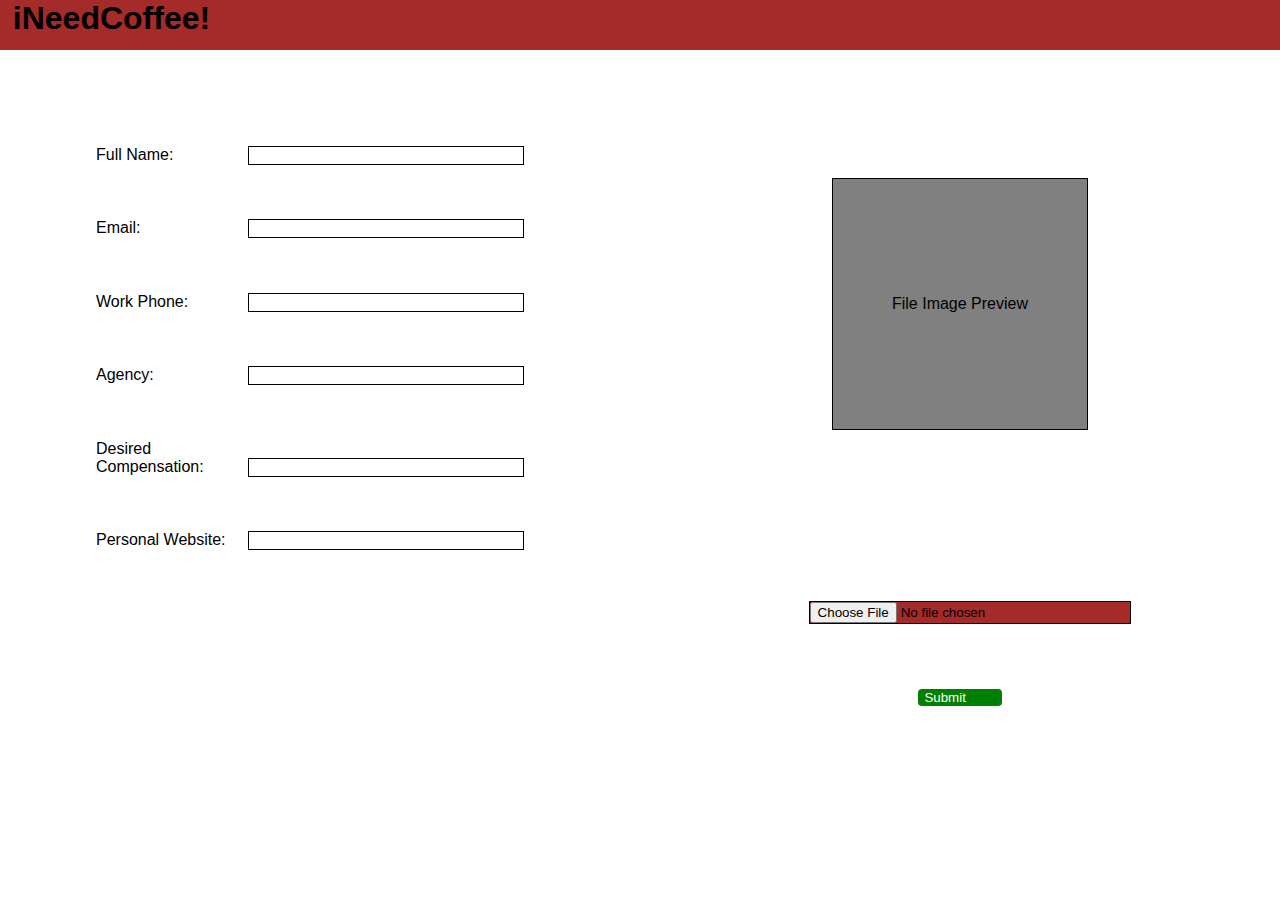
==== agentReg.html @ 406923ac "Changed header to class" ====
<!DOCTYPE html>
	<html>
		<head>
			<meta charset="UTF-8">
			<title>Agent Registration</title>
			<link type="text/css" rel="stylesheet" href="stylesheet.css"/>
		</head>
		<body>
			<div class = "header" >
				<h1 style = "margin-top:0;">iNeedCoffee!</h1>
			</div>
      		<div id = "outer" style = "width:100%; height: 94%; margin:0;">
				<div id = "agentInfo">
          			<div id="contactContent">
            			<form>
              				<label>Full Name:</label><input type="text" name="fullName" />
              				<br>
              				<label>Email:</label><input type="text" name="email" />
			              	<br>
			              	<label>Work Phone:</label><input type="text" name="phone" />
			              	<br>
			              	<label>Agency:</label><input type="text" name="agency" />
			              	<br>
			              	<label>Desired Compensation:</label><input type="text" name="salary" />
			              	<br>
			              	<label>Personal Website:</label><input type="text" name="web" />
            			</form>
          			</div>
			  	</div>
			  	<div id = "photoID">
          			<div id = "photoContent">
          				<div id = "preview">
            				File Image Preview
          				</div>
          			</div>
          			<div>
           				<form action="ownerList.html">
              				<input class = "upload" type="file" name="pic" accept="image/*" style = "background-color: brown; width: 40%;">
             				<br>
             				<input class = "upload" type="submit" style = "margin: 0 auto;">
            			</form>
          			</div>
			  </div>
      		</div>
		</body>
	</html>
---- stylesheet.css ----
html, body {
  margin: 0;
  padding: 0;
  height:100%;
  font-family: "Lucida Sans Unicode", "Lucida Grande", sans-serif;
}

.header{
	width: 100%;
  height:50px;
	background-color: brown;
	padding-left: 1%;

}

.ownerButton {
  align-items: center;
  display: flex;
  justify-content: center;
  padding: 15px 32px;
}

.agentButton {
  align-items: center;
  display: flex;
  justify-content: center;
}

.button {
    background-color: #e7e7e7; /* Gray */
    border: none;
    color: black;
    padding: 15px 32px;
    text-align: center;
    text-decoration: none;
    display: inline-block;
    font-size: 16px;
}

#agentInfo{
	float:left;
  width:50%;
  overflow:hidden;
  background-color: white;
  height:100%;
}

#photoID{
  width:50%;
  background-color: white;
  overflow:hidden;
  height:100%;
  text-align:center;
}

@media (max-width:768px){
	#agentInfo{
		width:100%;
	}
	#photoID{
		width:100%;
		margin-top: 0;
	}

}

#contactContent {
  margin-top: 15%;
  margin-left: 15%;
}
#photoContent{
  margin-top:10%;
  height: 50%;
}

#preview{
  border: 1px solid black;
  vertical-align: center;
  background-color: gray;
  margin: 20% 30% 0% 30%;
  height: 250px;
  line-height: 250px;
}

#ownerInfo{
  width:50%;
  float:left;
  overflow:hidden;
  background-color: white;
  height:100%;
}

#ownerContent{
  margin-top: 15%;
  margin-left: 15%;
}

#ownerPreferences{
  width:50%;
  float:left;
  height:100%;
}

.vertical-menu {
    width: 80%;
    margin-left: 10%;
    margin-top:15%;
}

.vertical-menu p {
    background-color: #eee;
    color: black;
    display: block;
    padding: 12px;
    text-decoration: none;
}

.vertical-menu p:hover {
    background-color: #ccc;
}

.vertical-menu p.active {
    background-color: brown;
    color: white;
}

#contactPhoto{
  float:left;
  width:100%;
  background-color: white;
  overflow:hidden;
  height:100%;
  text-align:center;
}

#ownerPhoto{
  margin-top:0%;
  margin-bottom:0%;
  height: 35%;
}

#photoPreview{
  background-color: gray;
  margin: 0% 0% 10% 35%;
  height: 220px;
  width:220px;
  line-height: 220px;
}

#chatMsg{
	width: 60%;
	float:left;
	overflow:hidden;
	height:70%;
	background-color: white;
}

#sendText{
	float:left;
	clear:left;
	width:60%;
	height:30%;
	background-color: white;
}

#progress{
	width: 40%;
	overflow:hidden;
	height:100%;
	background-color: white;
}

.complete{
  color: green;
}

.inProgress{
  color: red;
}

input {
  border: none;
  background-color: white;
  margin-left: 3%;
  margin-bottom: 10%;
  padding-right: 10%;
  border: 1px solid black;
  width: 40%;
}

.upload{
	width: 10%;
}


label{
    display:inline-block;
    width:25%;
}

.container {
    border: 2px solid #dedede;
    background-color: #f1f1f1;
    border-radius: 10px;
    padding: 10px;
    margin: 2% 2% 2% 2%;
}

.darker {
    border-color: #ccc;
    background-color: #fdd;
}


.container::after {
    content: "";
    clear: both;
    display: table;

}

/* Style images */
.container img {
    float: left;
    max-width: 60px;
    width: 100%;
    margin-right: 20px;
    border-radius: 40%;
}

/* Style the right image */
.container img.right {
    float: right;
    margin-left: 20px;
    margin-right:0;
}

/* Style time text */
.time-right {
    float: right;
    color: #aaa;
}

/* Style time text */
.time-left {
    float: left;
    color: #aaa;
}

input[type=submit] {
    background-color: green;
    color: white;
    width:13%;
    /*padding: 8px 15px;*/
    border: none;
    border-radius: 4px;
    cursor: pointer;
    text-align:center;
}

#msg{
	border:2px solid #dedede;
	border-radius: 10px;
    padding: 10px;
    margin: 2% 2% 2% 2%;
    width: 95%;
    border-radius: 4px;
    box-sizing: border-box;

}

.progressBar {
  list-style: none;
  font-size: 20pt;
}
.progressBar li {
  border-left: 0.3em solid green;
  padding: 0 0 2.0em 1em;
  position: relative;
}
.progressBar li::before {
  content: '\25B6'	;
  color: dimgray;
  font-size: 1.0em;
  position: absolute;
  left: -.1em;
}
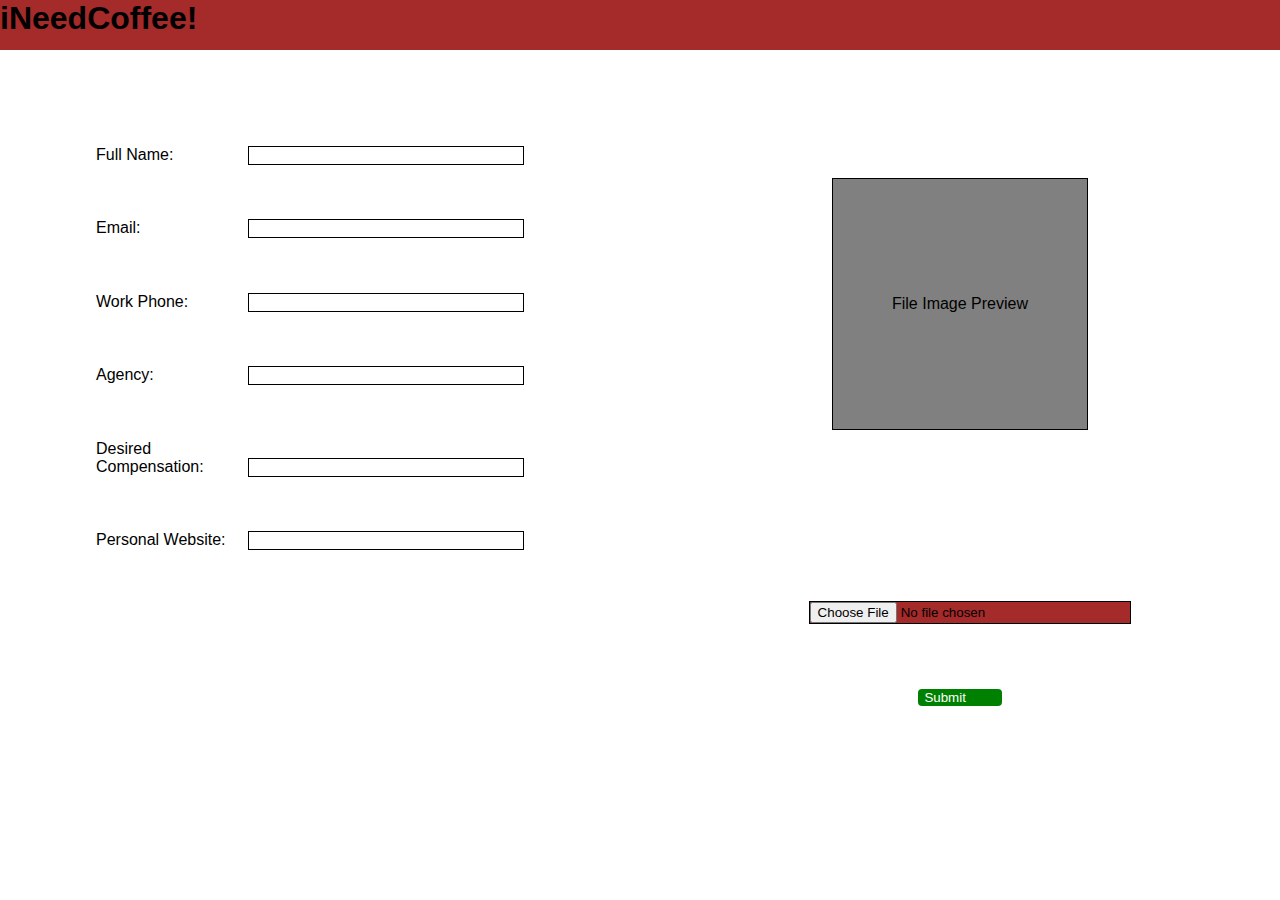
==== commit 11a2b409: "Updated IDs to classes" ====
--- a/agentReg.html
+++ b/agentReg.html
@@ -9,9 +9,9 @@
 			<div class = "header" >
 				<h1 style = "margin-top:0;">iNeedCoffee!</h1>
 			</div>
-      		<div id = "outer" style = "width:100%; height: 94%; margin:0;">
-				<div id = "agentInfo">
-          			<div id="contactContent">
+      		<div class = "outer" style = "width:100%; height: 94%; margin:0;">
+				<div class = "agentInfo">
+          			<div class="contactContent">
             			<form>
               				<label>Full Name:</label><input type="text" name="fullName" />
               				<br>
@@ -27,9 +27,9 @@
             			</form>
           			</div>
 			  	</div>
-			  	<div id = "photoID">
-          			<div id = "photoContent">
-          				<div id = "preview">
+			  	<div class = "photoID">
+          			<div class = "photoContent">
+          				<div class = "preview">
             				File Image Preview
           				</div>
           			</div>
--- a/stylesheet.css
+++ b/stylesheet.css
@@ -9,19 +9,15 @@
 	width: 100%;
   height:50px;
 	background-color: brown;
-	padding-left: 1%;
-
 }
 
 .ownerButton {
-  align-items: center;
-  display: flex;
+   display: flex;
   justify-content: center;
-  padding: 15px 32px;
+  padding: 15px 32px
 }
 
 .agentButton {
-  align-items: center;
   display: flex;
   justify-content: center;
 }
@@ -37,7 +33,7 @@
     font-size: 16px;
 }
 
-#agentInfo{
+.agentInfo{
 	float:left;
   width:50%;
   overflow:hidden;
@@ -45,7 +41,7 @@
   height:100%;
 }
 
-#photoID{
+.photoID{
   width:50%;
   background-color: white;
   overflow:hidden;
@@ -54,26 +50,26 @@
 }
 
 @media (max-width:768px){
-	#agentInfo{
+	.agentInfo{
 		width:100%;
 	}
-	#photoID{
+	.photoID{
 		width:100%;
 		margin-top: 0;
 	}
 
 }
 
-#contactContent {
+.contactContent {
   margin-top: 15%;
   margin-left: 15%;
 }
-#photoContent{
+.photoContent{
   margin-top:10%;
   height: 50%;
 }
 
-#preview{
+.preview{
   border: 1px solid black;
   vertical-align: center;
   background-color: gray;
@@ -82,7 +78,7 @@
   line-height: 250px;
 }
 
-#ownerInfo{
+.ownerInfo{
   width:50%;
   float:left;
   overflow:hidden;
@@ -90,12 +86,12 @@
   height:100%;
 }
 
-#ownerContent{
+.ownerContent{
   margin-top: 15%;
   margin-left: 15%;
 }
 
-#ownerPreferences{
+.ownerPreferences{
   width:50%;
   float:left;
   height:100%;
@@ -124,7 +120,7 @@
     color: white;
 }
 
-#contactPhoto{
+.contactPhoto{
   float:left;
   width:100%;
   background-color: white;
@@ -133,13 +129,13 @@
   text-align:center;
 }
 
-#ownerPhoto{
+.ownerPhoto{
   margin-top:0%;
   margin-bottom:0%;
   height: 35%;
 }
 
-#photoPreview{
+.photoPreview{
   background-color: gray;
   margin: 0% 0% 10% 35%;
   height: 220px;
@@ -147,7 +143,7 @@
   line-height: 220px;
 }
 
-#chatMsg{
+.chatMsg{
 	width: 60%;
 	float:left;
 	overflow:hidden;
@@ -155,7 +151,7 @@
 	background-color: white;
 }
 
-#sendText{
+.sendText{
 	float:left;
 	clear:left;
 	width:60%;
@@ -163,7 +159,7 @@
 	background-color: white;
 }
 
-#progress{
+.progress{
 	width: 40%;
 	overflow:hidden;
 	height:100%;
@@ -258,7 +254,7 @@
     text-align:center;
 }
 
-#msg{
+.msg{
 	border:2px solid #dedede;
 	border-radius: 10px;
     padding: 10px;
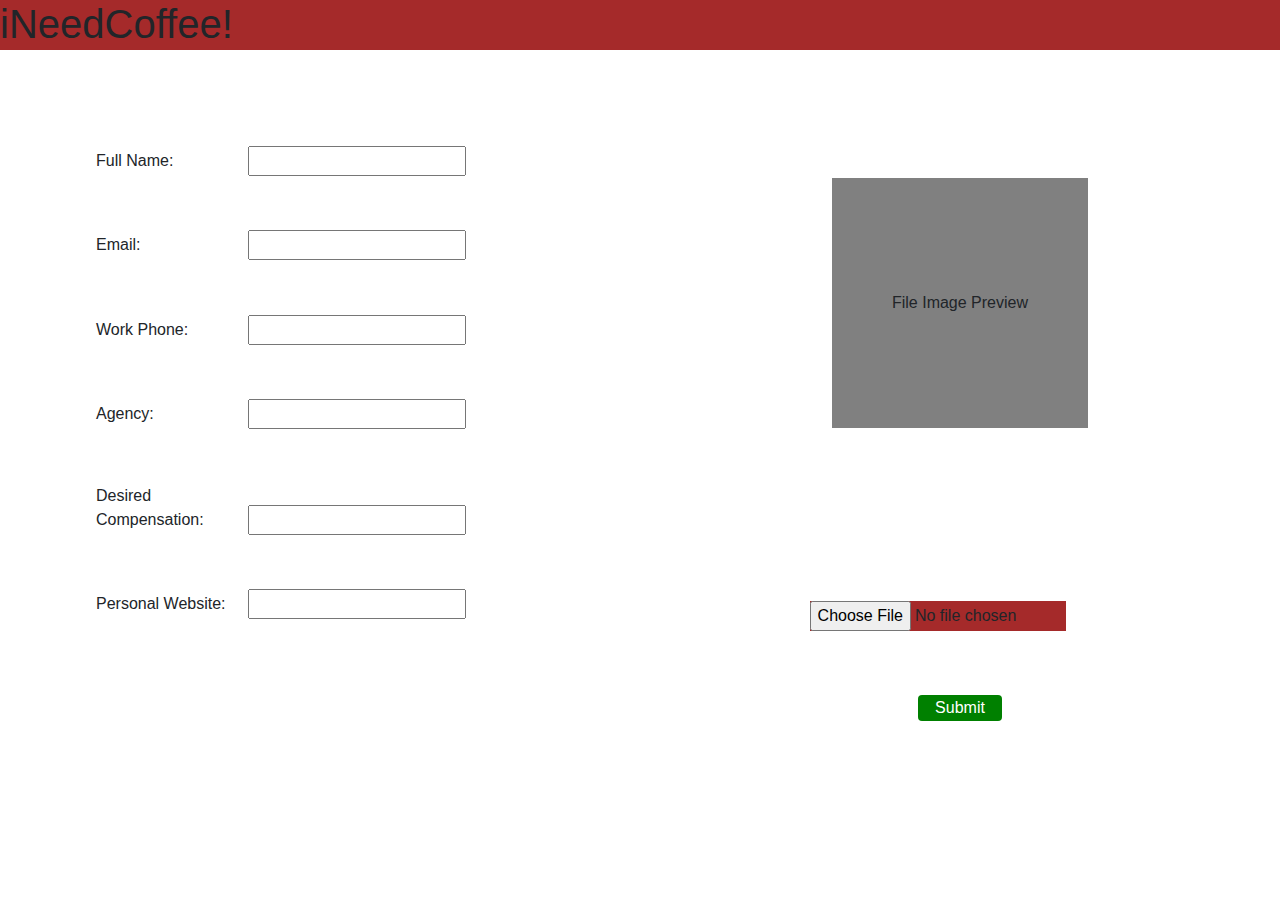
==== commit de8db798: "Added bootstrap" ====
--- a/agentReg.html
+++ b/agentReg.html
@@ -3,6 +3,7 @@
 		<head>
 			<meta charset="UTF-8">
 			<title>Agent Registration</title>
+			<link rel="stylesheet" href="https://maxcdn.bootstrapcdn.com/bootstrap/4.0.0/css/bootstrap.min.css" integrity="sha384-Gn5384xqQ1aoWXA+058RXPxPg6fy4IWvTNh0E263XmFcJlSAwiGgFAW/dAiS6JXm" crossorigin="anonymous">
 			<link type="text/css" rel="stylesheet" href="stylesheet.css"/>
 		</head>
 		<body>
--- a/stylesheet.css
+++ b/stylesheet.css
@@ -7,19 +7,21 @@
 
 .header{
 	width: 100%;
-  height:50px;
+  	height:50px;
 	background-color: brown;
+
 }
 
 .ownerButton {
-   display: flex;
-  justify-content: center;
+  margin-left: 40%;
+  margin-right: 40%;
+    padding: 15px 32px
+}
+
+.agentButton {
+  margin-left: 40%;
+  margin-right: 40%;
   padding: 15px 32px
-}
-
-.agentButton {
-  display: flex;
-  justify-content: center;
 }
 
 .button {
@@ -34,7 +36,7 @@
 }
 
 .agentInfo{
-	float:left;
+  float:left;
   width:50%;
   overflow:hidden;
   background-color: white;
@@ -49,35 +51,21 @@
   text-align:center;
 }
 
-@media (max-width:768px){
-	.agentInfo{
-		width:100%;
-	}
-	.photoID{
-		width:100%;
-		margin-top: 0;
-	}
-
-}
-
-.contactContent {
-  margin-top: 15%;
-  margin-left: 15%;
-}
-.photoContent{
-  margin-top:10%;
-  height: 50%;
-}
-
-.preview{
-  border: 1px solid black;
-  vertical-align: center;
-  background-color: gray;
-  margin: 20% 30% 0% 30%;
-  height: 250px;
-  line-height: 250px;
-}
-
+.outerLeft{
+	width:60%;
+	float:left;
+	background-color:white;
+	overflow:hidden;
+}
+
+.outerRight{
+	overflow:hidden;
+	width:40%;
+	float:left;
+	background-color:white;
+	margin: 0 auto;
+	
+}
 .ownerInfo{
   width:50%;
   float:left;
@@ -86,16 +74,66 @@
   height:100%;
 }
 
+
+.ownerPreferences{
+  width:50%;
+   height:100%;
+   overflow:hidden;
+
+}
 .ownerContent{
   margin-top: 15%;
   margin-left: 15%;
 }
-
-.ownerPreferences{
-  width:50%;
-  float:left;
-  height:100%;
-}
+@media (max-width:768px){
+	.agentInfo{
+		width:100%;
+	}
+	.photoID{
+		width:100%;
+		margin-top: 0;
+	}
+
+	.outerLeft{
+		width:100%;
+	}
+	.outerRight{
+		width:100%;
+	}
+
+	.ownerInfo{
+		width:100%;
+		clear:right;
+		float:left;
+		
+	}
+	.ownerPreferences{
+		width:100%;
+		float:none;
+	}
+
+}
+
+.contactContent {
+  margin-top: 15%;
+  margin-left: 15%;
+}
+.photoContent{
+  margin-top:10%;
+  height: 50%;
+}
+
+.preview{
+  vertical-align: center;
+  background-color: gray;
+  margin-top: 20%;
+  margin-right: 30%;
+  margin-left: 30%;
+  height: 250px;
+  line-height: 250px;
+}
+
+
 
 .vertical-menu {
     width: 80%;
@@ -115,7 +153,7 @@
     background-color: #ccc;
 }
 
-.vertical-menu p.active {
+.vertical-menu .active {
     background-color: brown;
     color: white;
 }
@@ -130,41 +168,56 @@
 }
 
 .ownerPhoto{
-  margin-top:0%;
-  margin-bottom:0%;
+  margin-top:0;
+  margin-bottom:0;
   height: 35%;
 }
 
 .photoPreview{
   background-color: gray;
-  margin: 0% 0% 10% 35%;
+  margin-bottom: 10%;
+  margin-left: 35%;
   height: 220px;
   width:220px;
   line-height: 220px;
 }
 
+
 .chatMsg{
-	width: 60%;
-	float:left;
-	overflow:hidden;
-	height:70%;
-	background-color: white;
-}
+	overflow-x:hidden;
+	height:75%;
+}
+
 
 .sendText{
-	float:left;
-	clear:left;
-	width:60%;
-	height:30%;
-	background-color: white;
+	margin: 0 auto;
+	width:90%;
+	height:25%;
 }
 
 .progress{
-	width: 40%;
-	overflow:hidden;
-	height:100%;
-	background-color: white;
-}
+	width: 100%;
+}
+
+
+.progressBar {
+  list-style: none;
+  font-size: 20pt;
+}
+.progressBar li {
+  border-left: 0.3em solid green;
+  padding: 0 0 2.0em 1em;
+  position: relative;
+}
+.progressBar li::before {
+  content: '\25B6'	;
+  color: dimgray;
+  font-size: 1.0em;
+  position: absolute;
+  left: -.1em;
+}
+
+
 
 .complete{
   color: green;
@@ -175,12 +228,9 @@
 }
 
 input {
-  border: none;
-  background-color: white;
   margin-left: 3%;
   margin-bottom: 10%;
-  padding-right: 10%;
-  border: 1px solid black;
+  margin-right: 10%;
   width: 40%;
 }
 
@@ -199,7 +249,7 @@
     background-color: #f1f1f1;
     border-radius: 10px;
     padding: 10px;
-    margin: 2% 2% 2% 2%;
+    margin: 3% 5% 3% 5%;
 }
 
 .darker {
@@ -220,14 +270,14 @@
     float: left;
     max-width: 60px;
     width: 100%;
-    margin-right: 20px;
+    margin-right: 2%;
     border-radius: 40%;
 }
 
 /* Style the right image */
-.container img.right {
+.container .right {
     float: right;
-    margin-left: 20px;
+    margin-left: 10px;
     margin-right:0;
 }
 
@@ -260,24 +310,7 @@
     padding: 10px;
     margin: 2% 2% 2% 2%;
     width: 95%;
-    border-radius: 4px;
+
     box-sizing: border-box;
 
 }
-
-.progressBar {
-  list-style: none;
-  font-size: 20pt;
-}
-.progressBar li {
-  border-left: 0.3em solid green;
-  padding: 0 0 2.0em 1em;
-  position: relative;
-}
-.progressBar li::before {
-  content: '\25B6'	;
-  color: dimgray;
-  font-size: 1.0em;
-  position: absolute;
-  left: -.1em;
-}
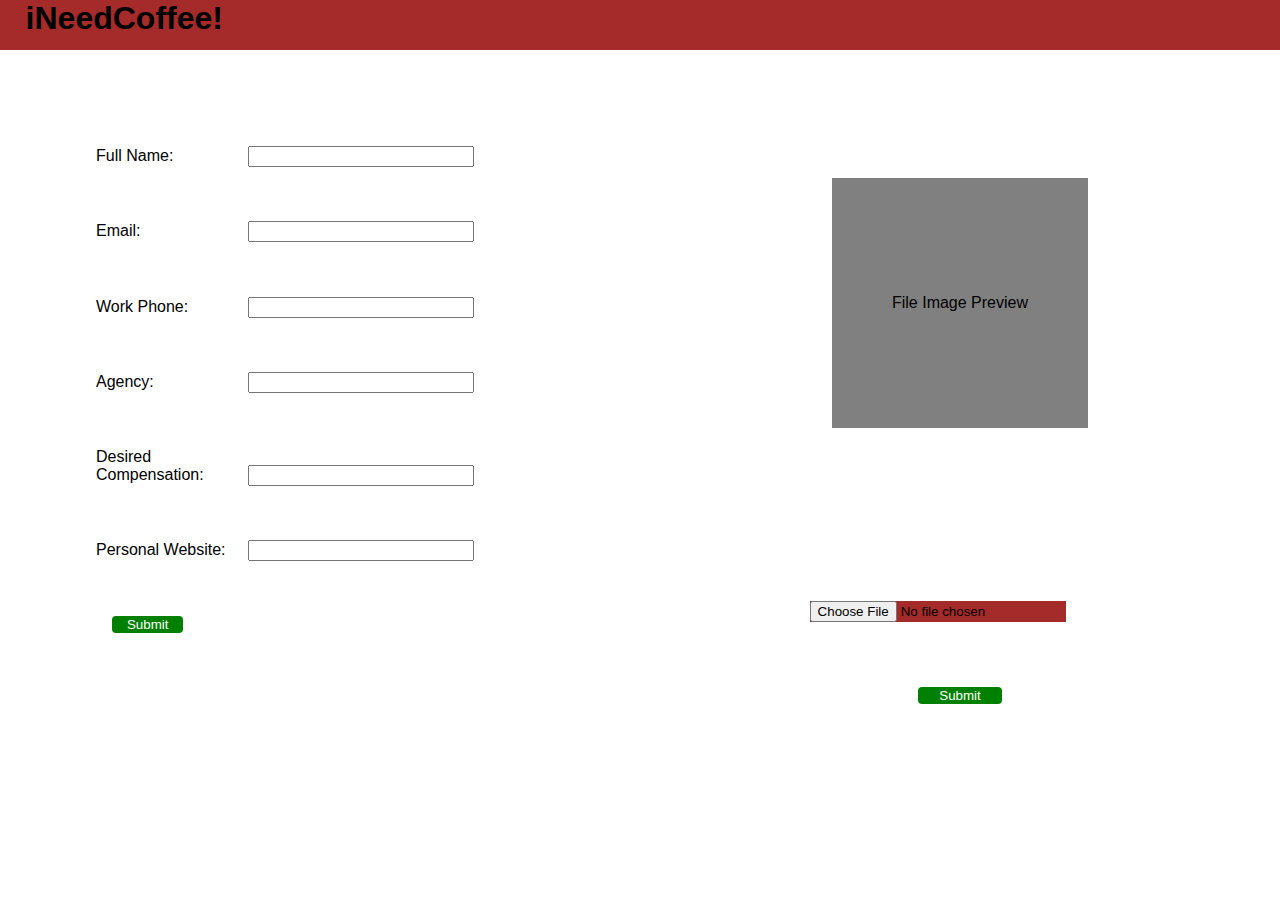
==== commit 4fe87ad4: "Added form data to local storage" ====
--- a/agentReg.html
+++ b/agentReg.html
@@ -3,7 +3,6 @@
 		<head>
 			<meta charset="UTF-8">
 			<title>Agent Registration</title>
-			<link rel="stylesheet" href="https://maxcdn.bootstrapcdn.com/bootstrap/4.0.0/css/bootstrap.min.css" integrity="sha384-Gn5384xqQ1aoWXA+058RXPxPg6fy4IWvTNh0E263XmFcJlSAwiGgFAW/dAiS6JXm" crossorigin="anonymous">
 			<link type="text/css" rel="stylesheet" href="stylesheet.css"/>
 		</head>
 		<body>
@@ -13,19 +12,37 @@
       		<div class = "outer" style = "width:100%; height: 94%; margin:0;">
 				<div class = "agentInfo">
           			<div class="contactContent">
-            			<form>
-              				<label>Full Name:</label><input type="text" name="fullName" />
+            			<form id="contactForm" onsubmit="javascript:storeDetails();" action="ownerList.html">
+              				<label>Full Name:</label><input type="text" id="fullName" />
               				<br>
-              				<label>Email:</label><input type="text" name="email" />
+              				<label>Email:</label><input type="text" id="email" />
 			              	<br>
-			              	<label>Work Phone:</label><input type="text" name="phone" />
+			              	<label>Work Phone:</label><input type="text" id="phone" />
 			              	<br>
-			              	<label>Agency:</label><input type="text" name="agency" />
+			              	<label>Agency:</label><input type="text" id="agency" />
 			              	<br>
-			              	<label>Desired Compensation:</label><input type="text" name="salary" />
+			              	<label>Desired Compensation:</label><input type="text" id="salary" />
 			              	<br>
-			              	<label>Personal Website:</label><input type="text" name="web" />
+			              	<label>Personal Website:</label><input type="text" id="web" />
+											<input type="submit" action="ownerList.html">
             			</form>
+
+									<script>
+									function storeDetails() {
+										if(typeof(Storage)!=="undefined") {
+											localStorage.setItem('agentName', document.getElementById('fullName').value);
+											localStorage.setItem('agentEmail', document.getElementById('email').value);
+											localStorage.setItem('agentPhone', document.getElementById('phone').value);
+											localStorage.setItem('agency', document.getElementById('agency').value);
+											localStorage.setItem('salary', document.getElementById('salary').value);
+											localStorage.setItem('website', document.getElementById('web').value);
+
+											//code to store other values will go here
+										} else {
+											alert('Your browser do not support local storage');
+										}
+									}
+									</script>
           			</div>
 			  	</div>
 			  	<div class = "photoID">
--- a/stylesheet.css
+++ b/stylesheet.css
@@ -8,6 +8,7 @@
 .header{
 	width: 100%;
   	height:50px;
+  padding-left: 2%;
 	background-color: brown;
 
 }
@@ -64,7 +65,7 @@
 	float:left;
 	background-color:white;
 	margin: 0 auto;
-	
+
 }
 .ownerInfo{
   width:50%;
@@ -105,7 +106,7 @@
 		width:100%;
 		clear:right;
 		float:left;
-		
+
 	}
 	.ownerPreferences{
 		width:100%;
@@ -158,6 +159,27 @@
     color: white;
 }
 
+/* Dropdown Content (Hidden by Default) */
+.dropdown-content {
+    display: none;
+    position: absolute;
+    background-color: #f1f1f1;
+    width: 40%;
+    box-shadow: 0px 8px 16px 0px rgba(0,0,0,0.2);
+    z-index: 1;
+}
+
+/* Links inside the dropdown */
+.dropdown-content a {
+    color: black;
+    padding: 12px 16px;
+    text-decoration: none;
+    display: block;
+}
+
+.show {display:block;}
+
+
 .contactPhoto{
   float:left;
   width:100%;
@@ -249,37 +271,10 @@
     background-color: #f1f1f1;
     border-radius: 10px;
     padding: 10px;
+    height: 8%;
     margin: 3% 5% 3% 5%;
 }
 
-.darker {
-    border-color: #ccc;
-    background-color: #fdd;
-}
-
-
-.container::after {
-    content: "";
-    clear: both;
-    display: table;
-
-}
-
-/* Style images */
-.container img {
-    float: left;
-    max-width: 60px;
-    width: 100%;
-    margin-right: 2%;
-    border-radius: 40%;
-}
-
-/* Style the right image */
-.container .right {
-    float: right;
-    margin-left: 10px;
-    margin-right:0;
-}
 
 /* Style time text */
 .time-right {
@@ -310,7 +305,7 @@
     padding: 10px;
     margin: 2% 2% 2% 2%;
     width: 95%;
-
+    height: 70px;
     box-sizing: border-box;
 
 }
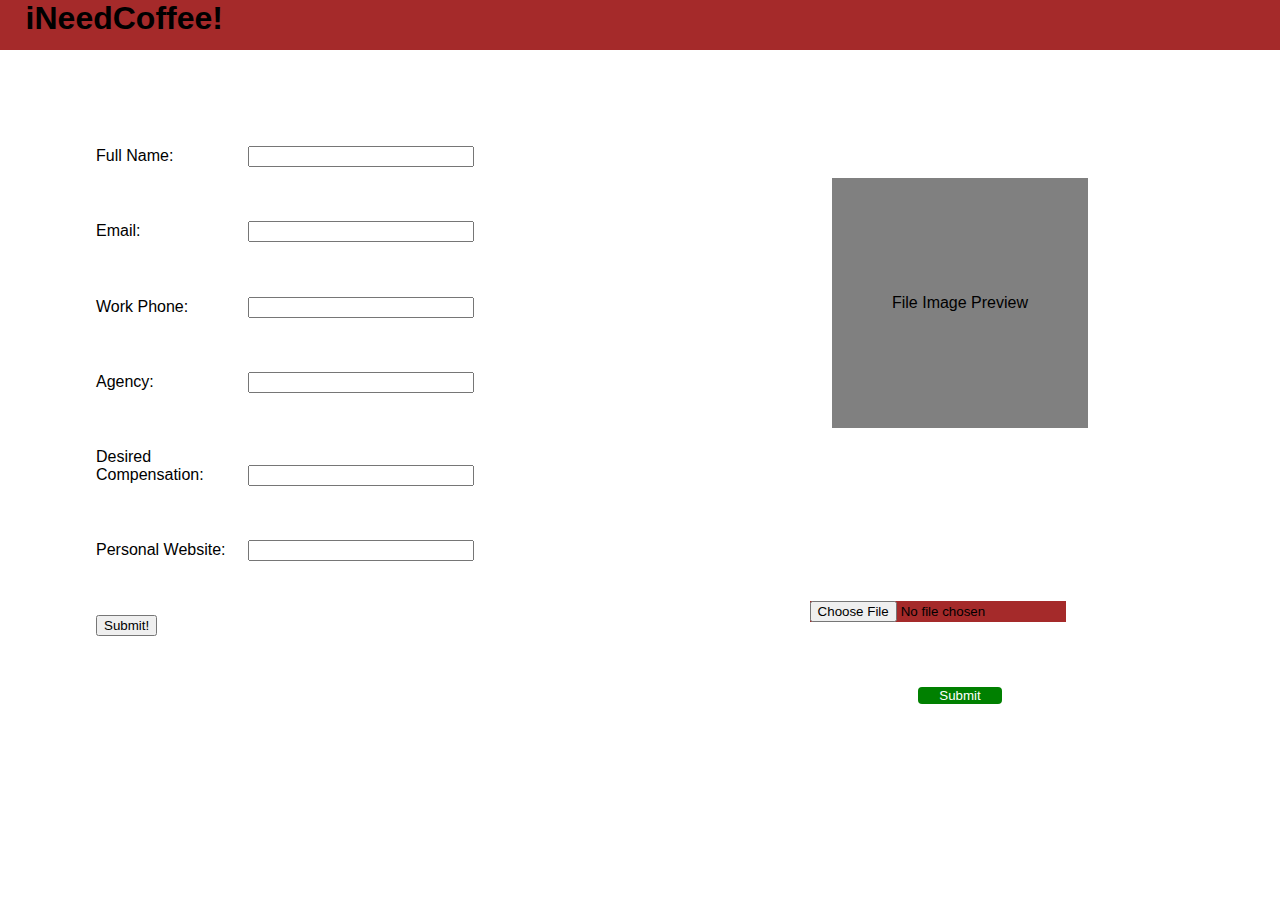
==== commit 9495a21f: "Updated button" ====
--- a/agentReg.html
+++ b/agentReg.html
@@ -24,7 +24,8 @@
 			              	<label>Desired Compensation:</label><input type="text" id="salary" />
 			              	<br>
 			              	<label>Personal Website:</label><input type="text" id="web" />
-											<input type="submit" action="ownerList.html">
+											<br>
+											<button type = "submit" id = "sub"> Submit! </button>
             			</form>
 
 									<script>
@@ -36,8 +37,6 @@
 											localStorage.setItem('agency', document.getElementById('agency').value);
 											localStorage.setItem('salary', document.getElementById('salary').value);
 											localStorage.setItem('website', document.getElementById('web').value);
-
-											//code to store other values will go here
 										} else {
 											alert('Your browser do not support local storage');
 										}
--- a/stylesheet.css
+++ b/stylesheet.css
@@ -137,8 +137,8 @@
 
 
 .vertical-menu {
-    width: 80%;
-    margin-left: 10%;
+    width: 90%;
+    margin-right: 10%;
     margin-top:15%;
 }
 
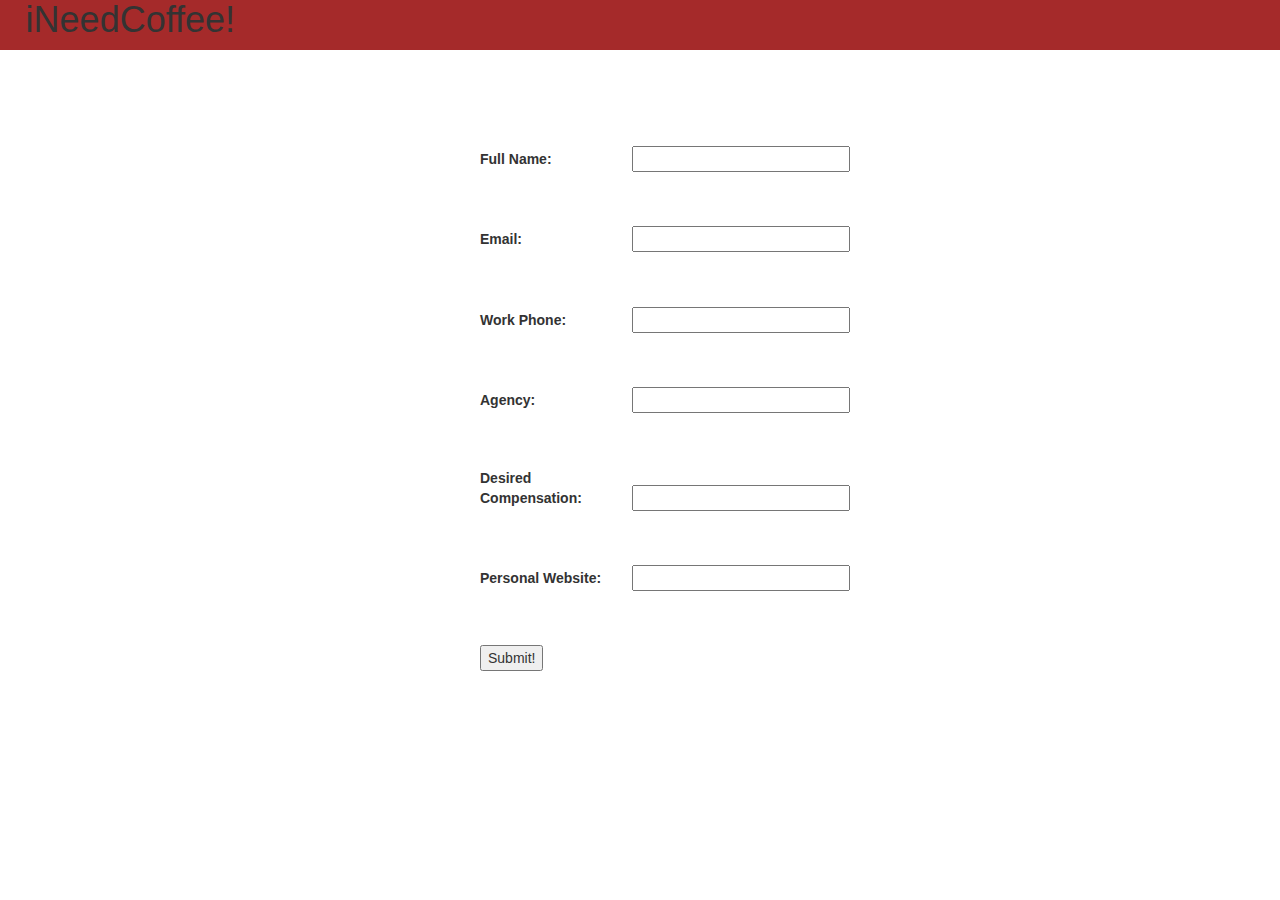
==== commit 3488f9d7: "Took out photo from Agent Registration" ====
--- a/agentReg.html
+++ b/agentReg.html
@@ -3,13 +3,16 @@
 		<head>
 			<meta charset="UTF-8">
 			<title>Agent Registration</title>
+			<link rel="stylesheet" href="https://maxcdn.bootstrapcdn.com/bootstrap/3.3.7/css/bootstrap.min.css">
+<script src="https://ajax.googleapis.com/ajax/libs/jquery/3.3.1/jquery.min.js"></script>
+<script src="https://maxcdn.bootstrapcdn.com/bootstrap/3.3.7/js/bootstrap.min.js"></script>
 			<link type="text/css" rel="stylesheet" href="stylesheet.css"/>
 		</head>
 		<body>
 			<div class = "header" >
 				<h1 style = "margin-top:0;">iNeedCoffee!</h1>
 			</div>
-      		<div class = "outer" style = "width:100%; height: 94%; margin:0;">
+      <div class = "outer" style = "width:100%; height: 94%; margin:0;">
 				<div class = "agentInfo">
           			<div class="contactContent">
             			<form id="contactForm" onsubmit="javascript:storeDetails();" action="ownerList.html">
@@ -25,7 +28,7 @@
 			              	<br>
 			              	<label>Personal Website:</label><input type="text" id="web" />
 											<br>
-											<button type = "submit" id = "sub"> Submit! </button>
+											<button type="submit" id="sub"> Submit! </button>
             			</form>
 
 									<script>
@@ -44,7 +47,7 @@
 									</script>
           			</div>
 			  	</div>
-			  	<div class = "photoID">
+			  	<!-- <div class = "photoID">
           			<div class = "photoContent">
           				<div class = "preview">
             				File Image Preview
@@ -57,7 +60,7 @@
              				<input class = "upload" type="submit" style = "margin: 0 auto;">
             			</form>
           			</div>
-			  </div>
+			  </div> -->
       		</div>
 		</body>
 	</html>
--- a/stylesheet.css
+++ b/stylesheet.css
@@ -38,19 +38,20 @@
 
 .agentInfo{
   float:left;
+  margin-left: 30%;
+  margin-right: 30%;
   width:50%;
-  overflow:hidden;
   background-color: white;
   height:100%;
 }
 
-.photoID{
+/* .photoID{
   width:50%;
   background-color: white;
   overflow:hidden;
   height:100%;
   text-align:center;
-}
+} */
 
 .outerLeft{
 	width:60%;
@@ -89,6 +90,8 @@
 @media (max-width:768px){
 	.agentInfo{
 		width:100%;
+    clear:right;
+    float:left;
 	}
 	.photoID{
 		width:100%;
@@ -180,7 +183,7 @@
 .show {display:block;}
 
 
-.contactPhoto{
+/* .contactPhoto{
   float:left;
   width:100%;
   background-color: white;
@@ -202,7 +205,7 @@
   height: 220px;
   width:220px;
   line-height: 220px;
-}
+} */
 
 
 .chatMsg{
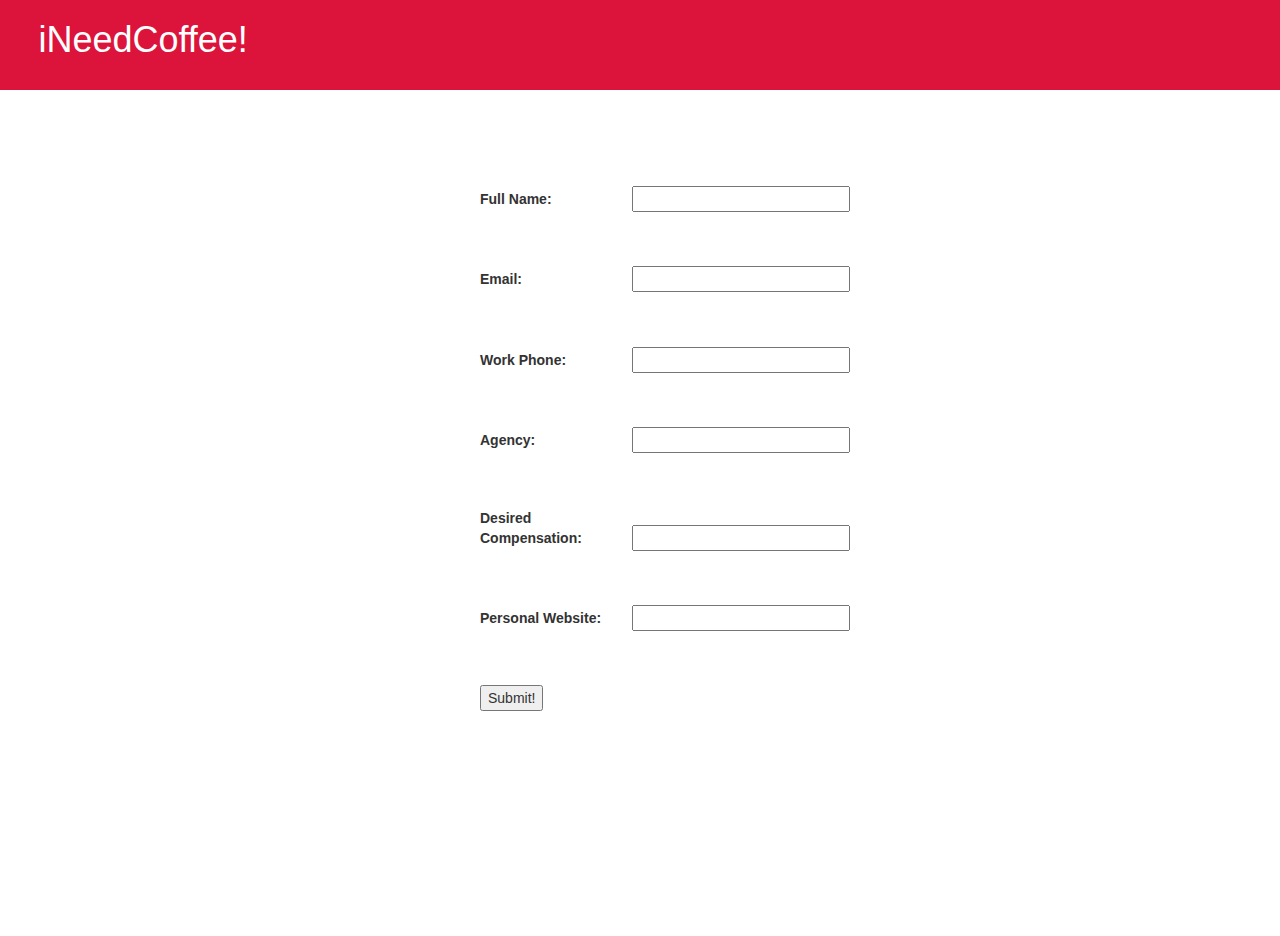
==== commit 1a9b2807: "Created separate CSS file" ====
--- a/agentReg.html
+++ b/agentReg.html
@@ -6,7 +6,7 @@
 			<link rel="stylesheet" href="https://maxcdn.bootstrapcdn.com/bootstrap/3.3.7/css/bootstrap.min.css">
 <script src="https://ajax.googleapis.com/ajax/libs/jquery/3.3.1/jquery.min.js"></script>
 <script src="https://maxcdn.bootstrapcdn.com/bootstrap/3.3.7/js/bootstrap.min.js"></script>
-			<link type="text/css" rel="stylesheet" href="stylesheet.css"/>
+			<link type="text/css" rel="stylesheet" href="agentReg.css"/>
 		</head>
 		<body>
 			<div class = "header" >
@@ -47,20 +47,6 @@
 									</script>
           			</div>
 			  	</div>
-			  	<!-- <div class = "photoID">
-          			<div class = "photoContent">
-          				<div class = "preview">
-            				File Image Preview
-          				</div>
-          			</div>
-          			<div>
-           				<form action="ownerList.html">
-              				<input class = "upload" type="file" name="pic" accept="image/*" style = "background-color: brown; width: 40%;">
-             				<br>
-             				<input class = "upload" type="submit" style = "margin: 0 auto;">
-            			</form>
-          			</div>
-			  </div> -->
-      		</div>
+      	</div>
 		</body>
 	</html>
--- a/agentReg.css
+++ b/agentReg.css
@@ -0,0 +1,56 @@
+html, body {
+  margin: 0;
+  padding: 0;
+  height:100%;
+  font-family: "Lucida Sans Unicode", "Lucida Grande", sans-serif;
+}
+
+.header{
+	width: 100%;
+  height:10%;
+  padding-left: 3%;
+  padding-top: 20px;
+	background-color: #dc143c;
+  color: white;
+}
+
+.agentInfo{
+  float:left;
+  margin-left: 30%;
+  margin-right: 30%;
+  width:50%;
+  background-color: white;
+  height:100%;
+}
+
+.contactContent {
+  margin-top: 15%;
+  margin-left: 15%;
+}
+
+input {
+  margin-left: 3%;
+  margin-bottom: 10%;
+  margin-right: 10%;
+  width: 40%;
+}
+
+label{
+    display:inline-block;
+    width:25%;
+}
+
+@media (max-width:768px){
+	.agentInfo{
+		width:100%;
+    clear:right;
+    float:left;
+	}
+
+	.contactContent{
+		width:100%;
+		clear:right;
+		float:left;
+	}
+
+}
